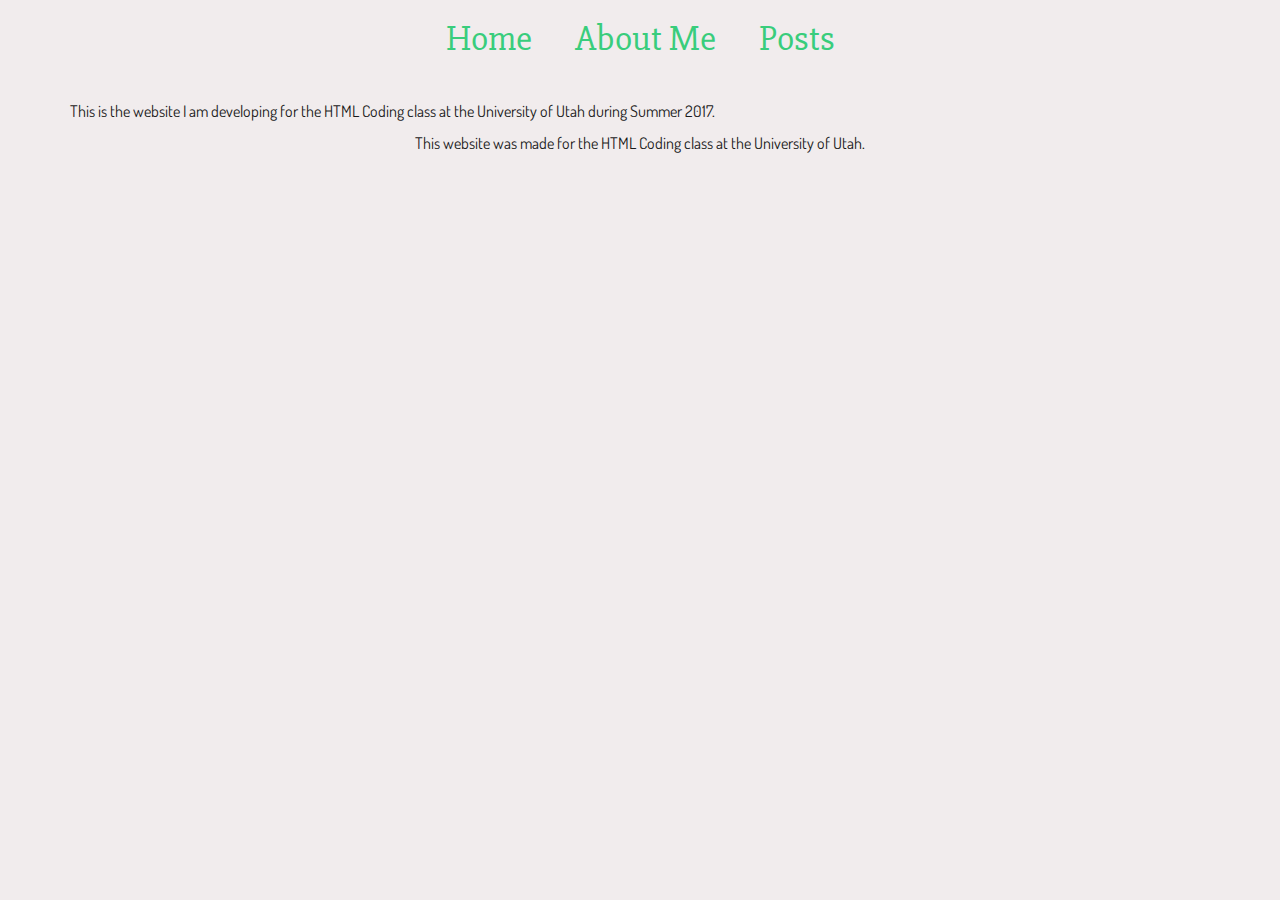
==== index.html @ 594ffda4 "Starting my website" ====
<html>
<head>
<link rel="stylesheet" href="https://maxcdn.bootstrapcdn.com/bootstrap/3.3.7/css/bootstrap.min.css" integrity="sha384-BVYiiSIFeK1dGmJRAkycuHAHRg32OmUcww7on3RYdg4Va+PmSTsz/K68vbdEjh4u" crossorigin="anonymous">
<link rel="stylesheet" href="site_style.css">
<link rel="icon" href="puppy.jpg">
<title>Hannah Eyre</title>
</head>

<body>
<br>
<header>
	<a href="index.html"><h1>Home</h1></a>
	<a href="aboutme.html"><h1>About Me</h1></a>
	<a href="posts.html"><h1>Posts</h1></a>
</header>
<br>
<br>
<!-- put your content inside the container -->
<div class="container">
	<p>This is the website I am developing for the HTML Coding class at the University of Utah during Summer 2017.</p>
	
	
	
</div>

<footer>
	<p>This website was made for the HTML Coding class at the University of Utah.</p>
</footer>
<body>
</html>
---- site_style.css ----
@import url('https://fonts.googleapis.com/css?family=Dosis|Slabo+27px');

header {
	text-align: center;
}

body {
	background-color: #F1ECED;
	color: #1A1A1A;
	font-family: 'Dosis', sans-serif;
}

p {
	font-size: 16px;
}

a {
	color: #39CD7C;
}

header a {
	margin: 20px;
	font-family: 'Slabo 27px', serif;
}

header a h1 {
	display: inline;
}

footer {
	text-align: center;
}

.centered {
	text-align: center;
}
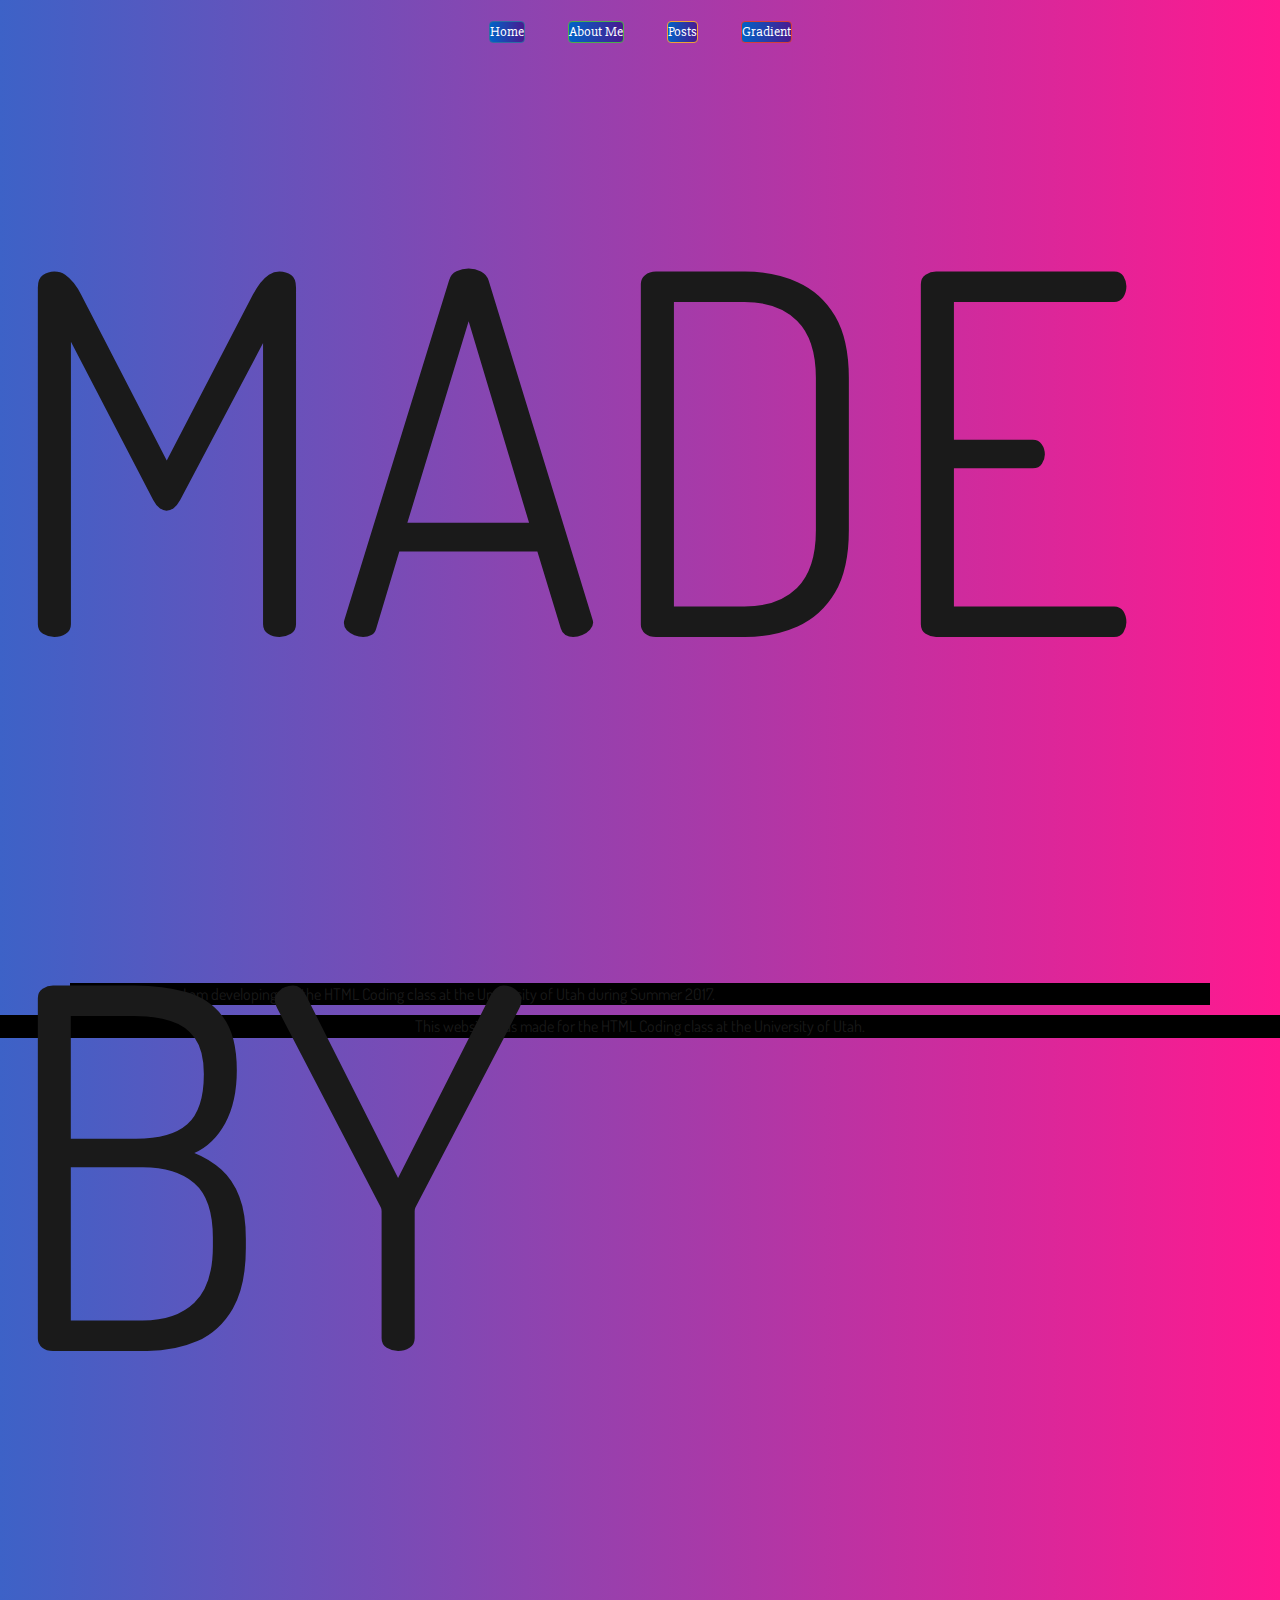
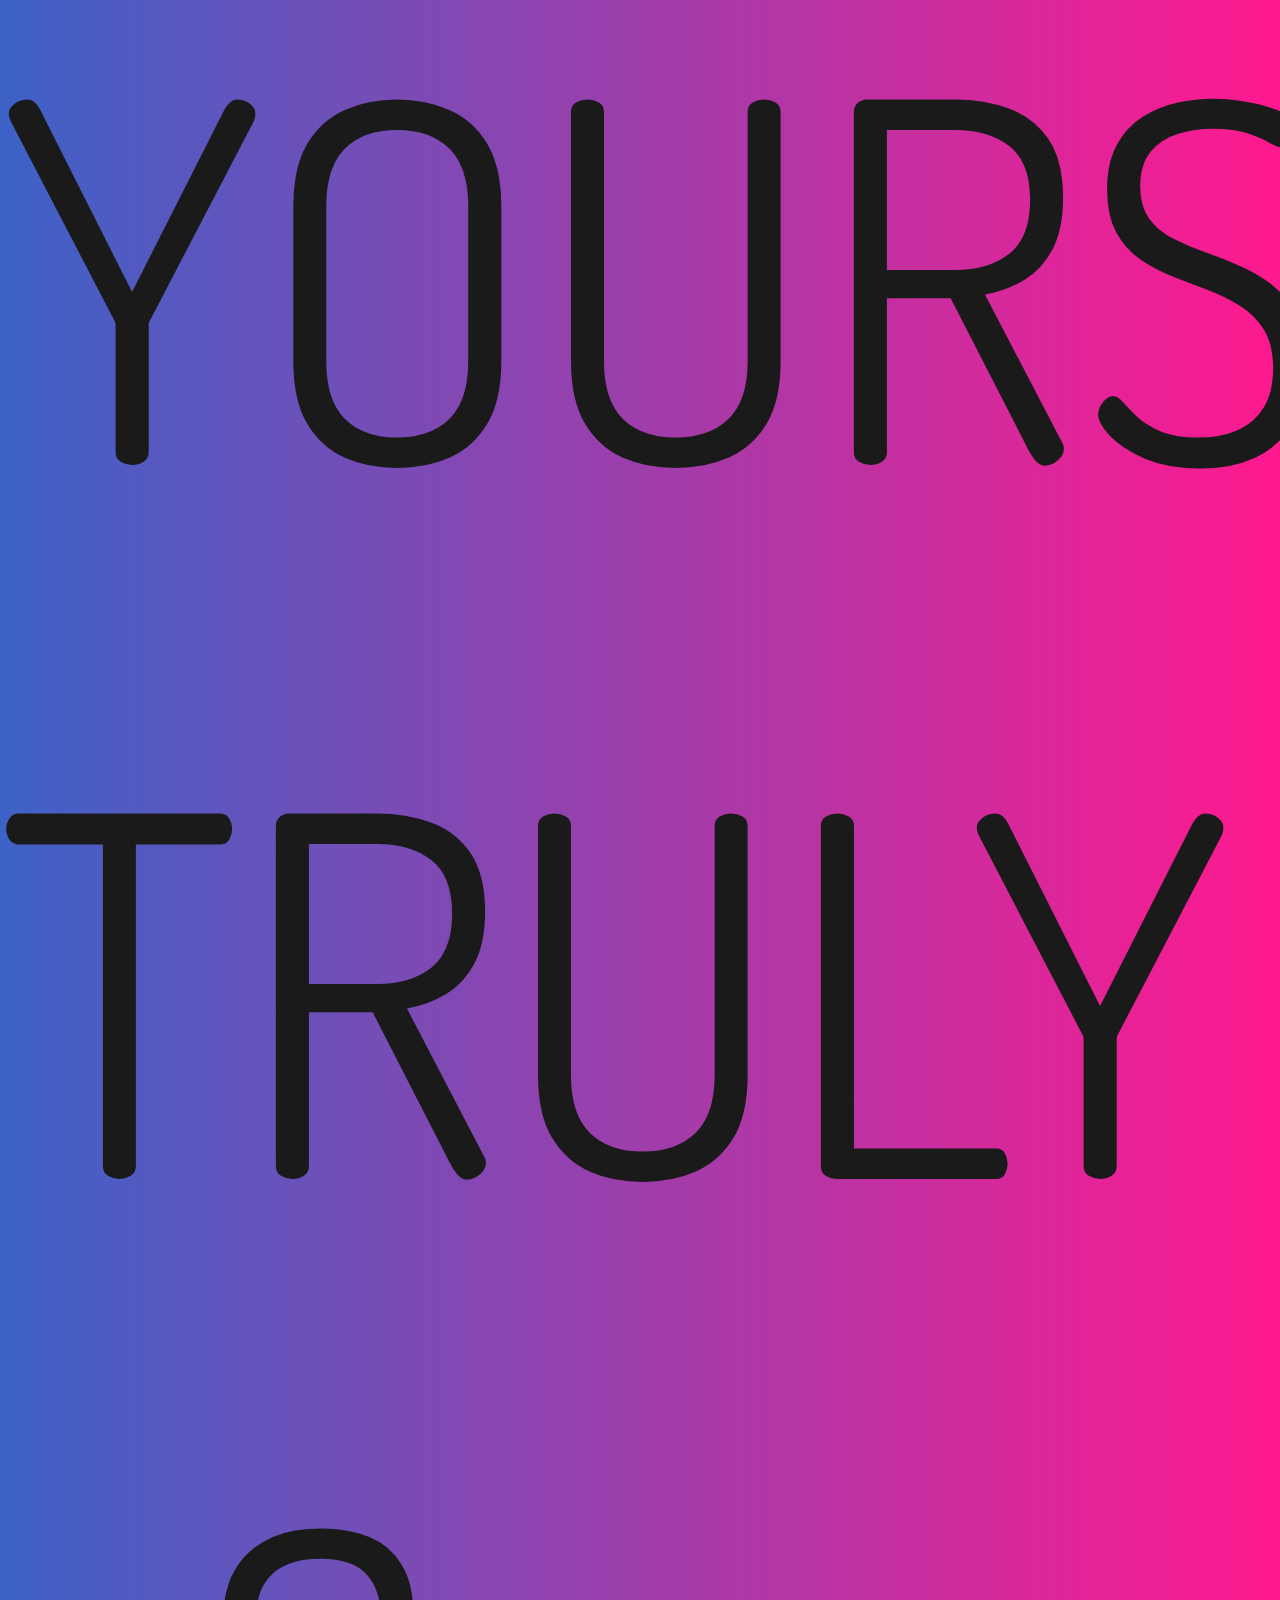
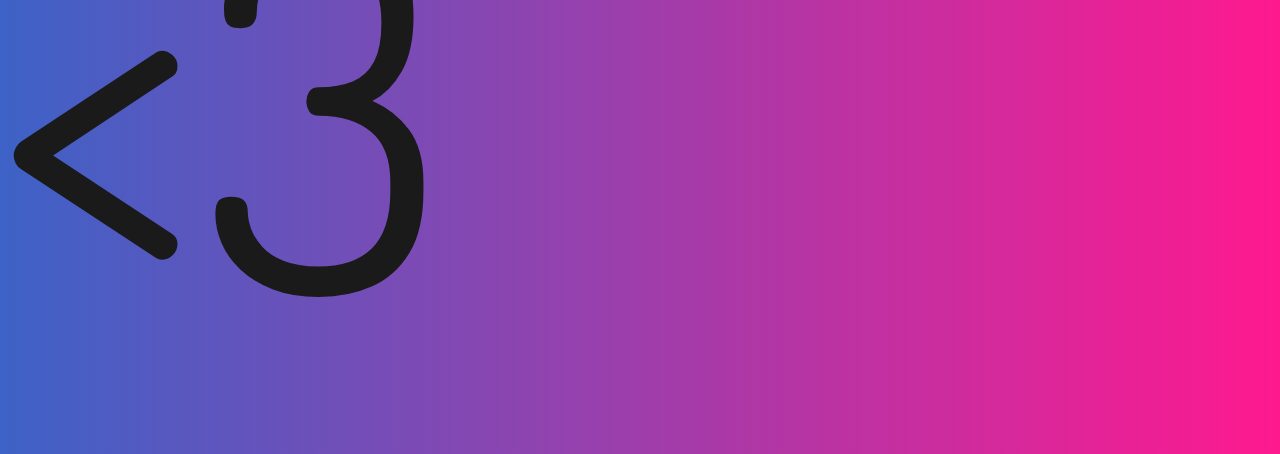
==== commit ac66b02b: "yasss" ====
--- a/index.html
+++ b/index.html
@@ -1,26 +1,40 @@
-<html>
+<html >
+<script src="gradient.js"></script>
+<script src="https://cdnjs.cloudflare.com/ajax/libs/jquery/2.0.2/jquery.min.js"></script>
+
 <head>
 <link rel="stylesheet" href="https://maxcdn.bootstrapcdn.com/bootstrap/3.3.7/css/bootstrap.min.css" integrity="sha384-BVYiiSIFeK1dGmJRAkycuHAHRg32OmUcww7on3RYdg4Va+PmSTsz/K68vbdEjh4u" crossorigin="anonymous">
+<link rel="stylesheet" href="style.css">
 <link rel="stylesheet" href="site_style.css">
+<link rel="stylesheet" href="gradient.css">
 <link rel="icon" href="puppy.jpg">
+
 <title>Hannah Eyre</title>
 </head>
 
-<body>
+<body class="gradient">
 <br>
 <header>
-	<a href="index.html"><h1>Home</h1></a>
-	<a href="aboutme.html"><h1>About Me</h1></a>
-	<a href="posts.html"><h1>Posts</h1></a>
+
+	<a href="index.html"> <button type="button" class="btn btn-primary gradient3 graidentsize"> Home </button></a>
+
+	<a href="aboutme.html"><button type="button" class="btn btn-success gradient3 graidentsize"> About Me </button></a>
+	<a href="posts.html"><button type="button" class="btn btn-warning gradient3 graidentsize"> Posts </button></a>
+	<a href="gradient.html"><button type="button" class="btn btn-danger gradient3 graidentsize"> Gradient </button></a>
+	
 </header>
 <br>
 <br>
+
+<div class="gradient" style="font-size: 500px">
+	MADE BY YOURS TRULY <3
+</div>
+
+
 <!-- put your content inside the container -->
 <div class="container">
 	<p>This is the website I am developing for the HTML Coding class at the University of Utah during Summer 2017.</p>
-	
-	
-	
+
 </div>
 
 <footer>
--- a/style.css
+++ b/style.css
@@ -0,0 +1,35 @@
+@import url('https://fonts.googleapis.com/css?family=Josefin+Sans');
+
+body {
+	background: #B3F07A;
+	background: linear-gradient(#B3F07A, blue, green);
+	color: white;
+	font-family: 'Josefin Sans', sans-serif;
+}
+
+h1 {
+	color: #FAFF75;
+	text-align: center;
+	border-style: solid;
+	border-width: 10px;
+}
+
+p {
+	background-color: black;
+}
+
+#button {
+	text-align:center;
+}
+
+img {
+	max-width: 100px;
+}
+
+.hello {
+	color: #51EDB4;
+}
+
+#hannah {
+	background: red;
+}--- a/gradient.css
+++ b/gradient.css
@@ -0,0 +1,20 @@
+.gradient {
+	width: 100%;
+	height: 100%;
+	padding: 0px;
+	margin: 0px;
+}
+.gradient3 {
+	padding: 0px;
+	margin: 0px;
+}
+.gradientsize {
+	height: 100px;
+	width: 200px;
+}
+.gradientText {
+	color:transparent;
+	-webkit-background-clip: text;
+	-webkit-text-fill-color:transparent;
+}
+
